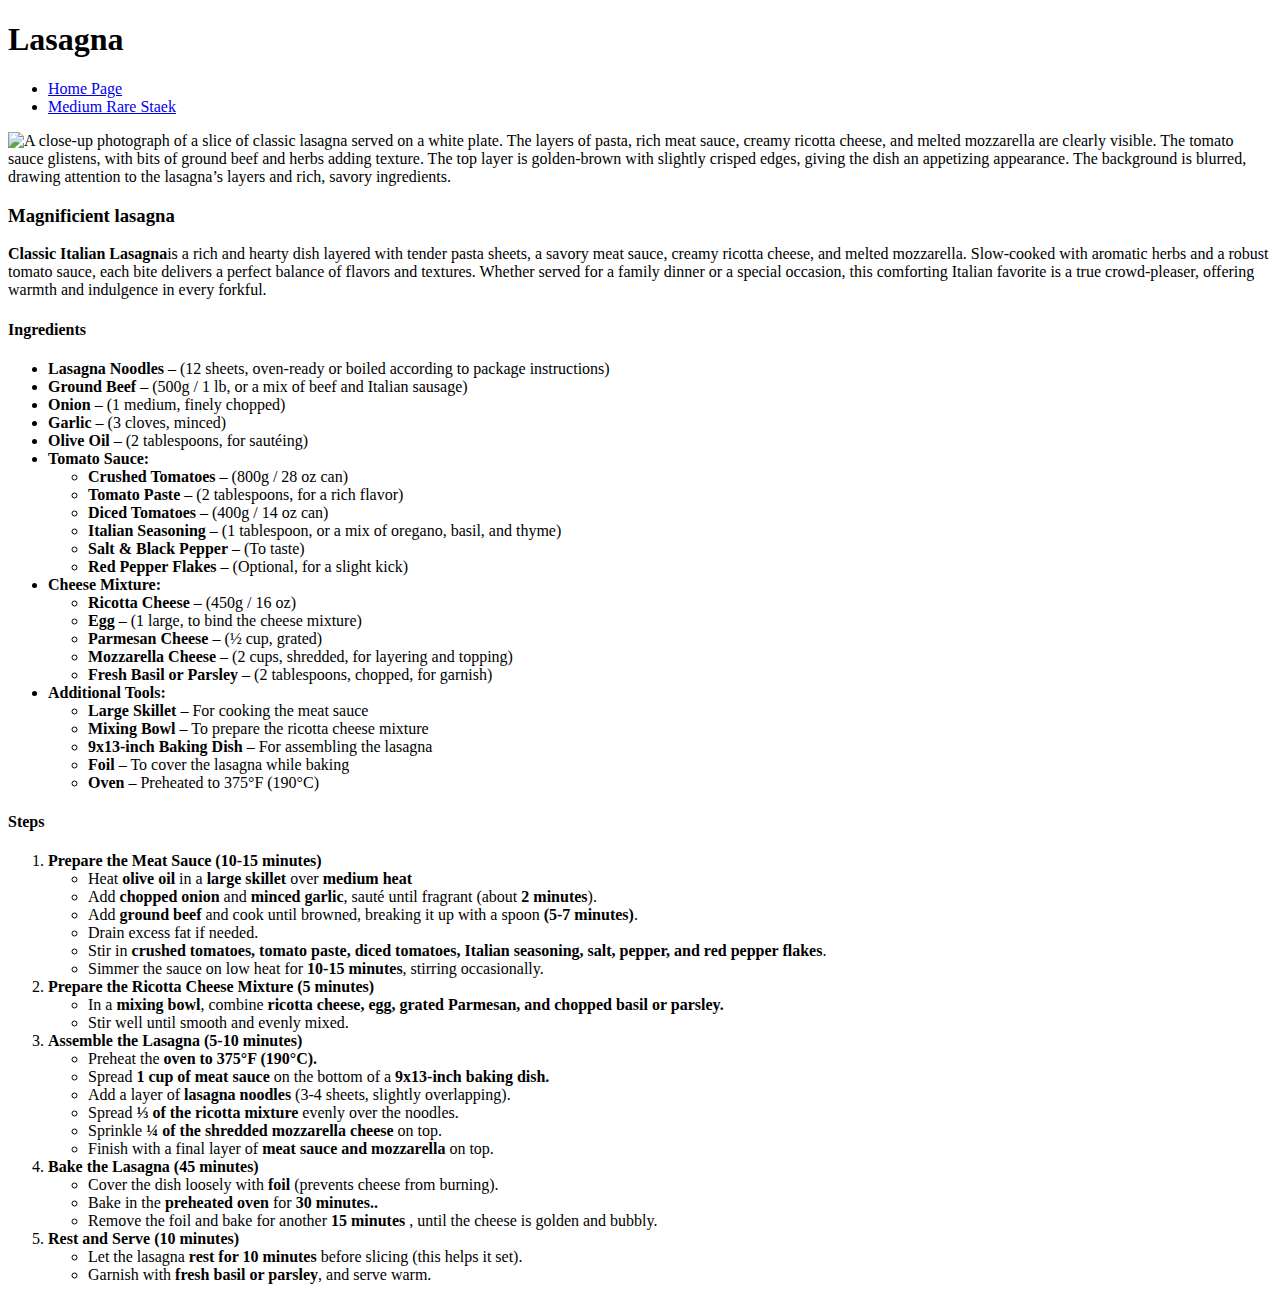
==== recipes/lasagna.html @ a49ae6ce "ADD SECOND LASAGNA RECIPE PAGE" ====
<!DOCTYPE html>

<html lang="en">
    <head>
        <meta charset="UTF-8">
        <meta name="viewport" content="width=device-width, initial scale=1.0">
        <title>Lasagna - recipe</title>
    </head>

    <body>
        <h1>Lasagna
        </h1>
        <ul>
            <li><a href="../index.html">Home Page</a></li>
            <li><a href="steak.html">Medium Rare Staek</a></li>
        </ul>
        <img src="../recipes-images/lasagna.jpg" alt="A close-up photograph of a slice of classic lasagna served on a white plate. The layers of pasta, rich meat sauce, creamy ricotta cheese, and melted mozzarella are clearly visible. The tomato sauce glistens, with bits of ground beef and herbs adding texture. The top layer is golden-brown with slightly crisped edges, giving the dish an appetizing appearance. The background is blurred, drawing attention to the lasagna&rsquo;s layers and rich, savory ingredients." width="500" height="380">
        <h3>Magnificient lasagna</h3>
        <p><strong>Classic Italian Lasagna</strong>is a rich and hearty dish layered with tender pasta sheets, a savory meat sauce, creamy ricotta cheese, and melted mozzarella. Slow-cooked with aromatic herbs and a robust tomato sauce, each bite delivers a perfect balance of flavors and textures. Whether served for a family dinner or a special occasion, this comforting Italian favorite is a true crowd-pleaser, offering warmth and indulgence in every forkful.</p>
        
        <h4>Ingredients</h4>
        <ul>
            <li><b>Lasagna Noodles</b> – (12 sheets, oven-ready or boiled according to package instructions)</li>
            <li><b>Ground Beef</b> – (500g / 1 lb, or a mix of beef and Italian sausage)</li>
            <li><b>Onion</b> – (1 medium, finely chopped)</li>
            <li><b>Garlic</b> – (3 cloves, minced)</li>
            <li><b>Olive Oil</b> – (2 tablespoons, for sautéing)</li>
            <li><b>Tomato Sauce:</b></li>
            <ul>
                <li><b>Crushed Tomatoes</b> – (800g / 28 oz can)</li>
                <li><b>Tomato Paste</b> – (2 tablespoons, for a rich flavor)</li>
                <li><b>Diced Tomatoes</b> – (400g / 14 oz can)</li>
                <li><b>Italian Seasoning</b> – (1 tablespoon, or a mix of oregano, basil, and thyme)</li>
                <li><b>Salt & Black Pepper</b> – (To taste)</li>
                <li><b>Red Pepper Flakes</b> – (Optional, for a slight kick)</li>
            </ul>
            <li><b>Cheese Mixture:</b></li>
            <ul>
                <li><b>Ricotta Cheese</b> – (450g / 16 oz)</li>
                <li><b>Egg</b> – (1 large, to bind the cheese mixture)</li>
                <li><b>Parmesan Cheese</b> – (½ cup, grated)</li>
                <li><b>Mozzarella Cheese</b> – (2 cups, shredded, for layering and topping)</li>
                <li><b>Fresh Basil or Parsley</b> – (2 tablespoons, chopped, for garnish)</li>
            </ul>
            <li><b>Additional Tools:</b></li>
            <ul>
                <li><b>Large Skillet</b> – For cooking the meat sauce</li>
                <li><b>Mixing Bowl</b> – To prepare the ricotta cheese mixture</li>
                <li><b>9x13-inch Baking Dish</b> – For assembling the lasagna</li>
                <li><b>Foil</b> – To cover the lasagna while baking</li>
                <li><b>Oven</b> – Preheated to 375°F (190°C)</li>
            </ul>
        </ul>

        <h4>Steps</h4>
        <ol>
            <li><b>Prepare the Meat Sauce (10-15 minutes)</b></li>
            <ul>
                <li>Heat <strong>olive oil</strong> in a<strong> large skillet</strong> over<strong> medium heat</strong></li>
                <li>Add<strong> chopped onion</strong> and<strong> minced garlic</strong>, sauté until fragrant (about<strong> 2 minutes</strong>).</li>
                <li>Add<b> ground beef</b> and cook until browned, breaking it up with a spoon<strong> (5-7 minutes)</strong>.</li>
                <li>Drain excess fat if needed.</li>
                <li>Stir in<strong> crushed tomatoes, tomato paste, diced tomatoes, Italian seasoning, salt, pepper, and red pepper flakes</strong>.</li>
                <li>Simmer the sauce on low heat for<strong> 10-15 minutes</strong>, stirring occasionally.</li>
            </ul>
            <li><b>Prepare the Ricotta Cheese Mixture (5 minutes)</b></li>
            <ul>
                <li>In a<strong> mixing bowl</strong>, combine<strong> ricotta cheese, egg, grated Parmesan, and chopped basil or parsley.</strong></li>
                <li>Stir well until smooth and evenly mixed.</li>
            </ul>
            <li><b>Assemble the Lasagna (5-10 minutes)</b></li>
            <ul>
                <li>Preheat the<strong> oven to 375°F (190°C).</strong></li>
                <li>Spread<strong> 1 cup of meat sauce</strong> on the bottom of a<strong> 9x13-inch baking dish.</strong></li>
                <li>Add a layer of <b>lasagna noodles</b> (3-4 sheets, slightly overlapping).</li>
                <li>Spread<strong> ⅓ of the ricotta mixture</strong> evenly over the noodles.</li>
                <li>Sprinkle<strong> ¼ of the shredded mozzarella cheese</strong> on top.</li>
                <li>Finish with a final layer of<b> meat sauce and mozzarella</b> on top.</li>
            </ul>
            <li><b>Bake the Lasagna (45 minutes)</b></li>
            <ul>
                <li>Cover the dish loosely with<b> foil</b> (prevents cheese from burning).</li>
                <li>Bake in the<strong> preheated oven</strong> for<strong> 30 minutes..</strong></li>
                <li>Remove the foil and bake for another<strong> 15 minutes</strong> , until the cheese is golden and bubbly.</li>
            </ul>
            <li><b>Rest and Serve (10 minutes)</b></li>
            <ul>
                <li>Let the lasagna<strong> rest for 10 minutes</strong> before slicing (this helps it set).</li>
                <li>Garnish with<b> fresh basil or parsley</b>, and serve warm.</li>
            </ul>
        </ol>
    </body>
</html>
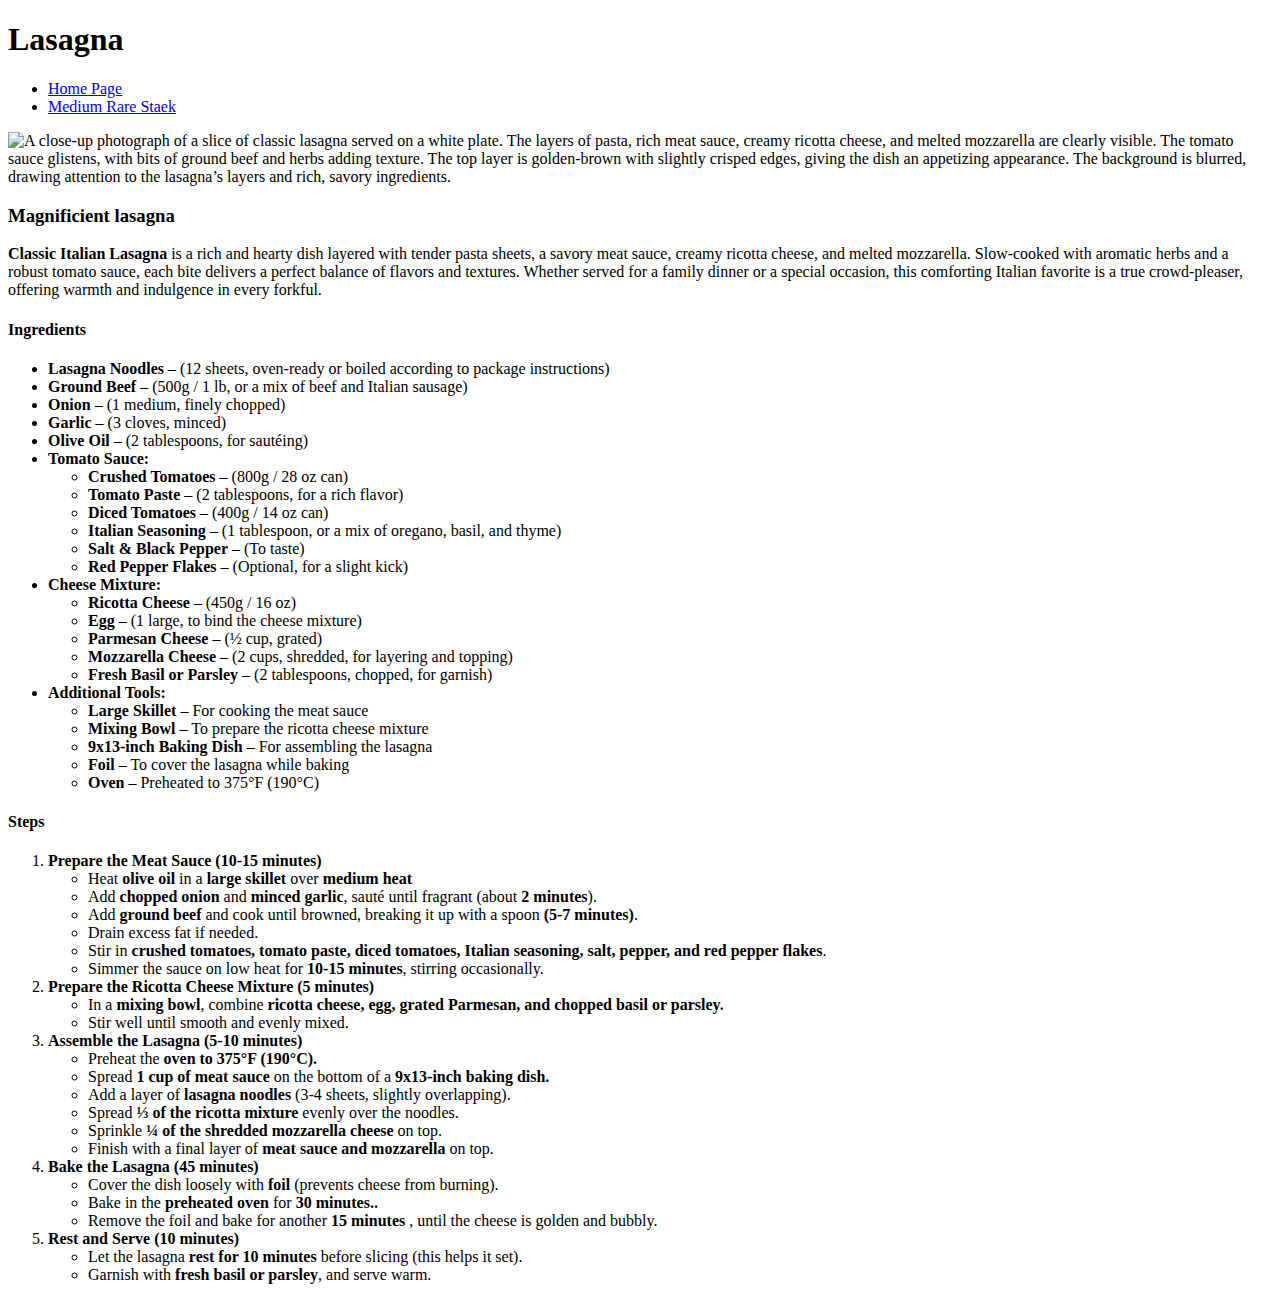
==== commit 84d36ec6: "TYPO FIX" ====
--- a/recipes/lasagna.html
+++ b/recipes/lasagna.html
@@ -16,7 +16,7 @@
         </ul>
         <img src="../recipes-images/lasagna.jpg" alt="A close-up photograph of a slice of classic lasagna served on a white plate. The layers of pasta, rich meat sauce, creamy ricotta cheese, and melted mozzarella are clearly visible. The tomato sauce glistens, with bits of ground beef and herbs adding texture. The top layer is golden-brown with slightly crisped edges, giving the dish an appetizing appearance. The background is blurred, drawing attention to the lasagna&rsquo;s layers and rich, savory ingredients." width="500" height="380">
         <h3>Magnificient lasagna</h3>
-        <p><strong>Classic Italian Lasagna</strong>is a rich and hearty dish layered with tender pasta sheets, a savory meat sauce, creamy ricotta cheese, and melted mozzarella. Slow-cooked with aromatic herbs and a robust tomato sauce, each bite delivers a perfect balance of flavors and textures. Whether served for a family dinner or a special occasion, this comforting Italian favorite is a true crowd-pleaser, offering warmth and indulgence in every forkful.</p>
+        <p><strong>Classic Italian Lasagna</strong> is a rich and hearty dish layered with tender pasta sheets, a savory meat sauce, creamy ricotta cheese, and melted mozzarella. Slow-cooked with aromatic herbs and a robust tomato sauce, each bite delivers a perfect balance of flavors and textures. Whether served for a family dinner or a special occasion, this comforting Italian favorite is a true crowd-pleaser, offering warmth and indulgence in every forkful.</p>
         
         <h4>Ingredients</h4>
         <ul>
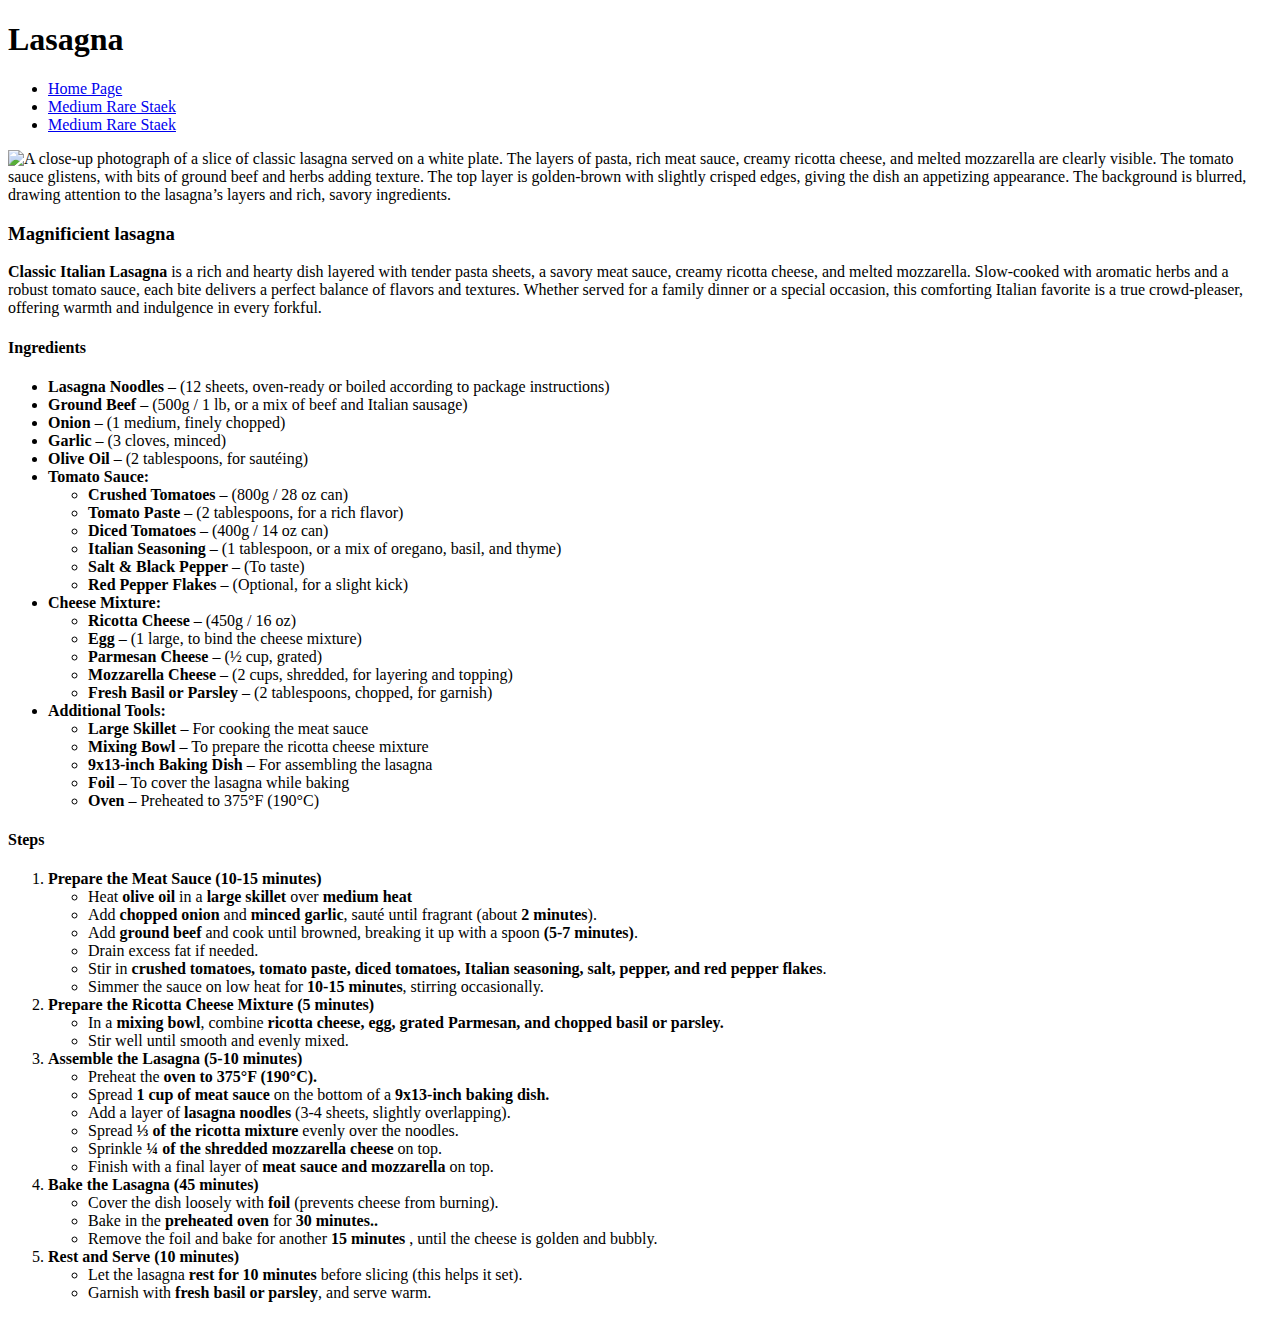
==== commit 9efd623b: "UPDATE NAVIGATION" ====
--- a/recipes/lasagna.html
+++ b/recipes/lasagna.html
@@ -13,6 +13,7 @@
         <ul>
             <li><a href="../index.html">Home Page</a></li>
             <li><a href="steak.html">Medium Rare Staek</a></li>
+            <li><a href="whiteBread.html">Medium Rare Staek</a></li>
         </ul>
         <img src="../recipes-images/lasagna.jpg" alt="A close-up photograph of a slice of classic lasagna served on a white plate. The layers of pasta, rich meat sauce, creamy ricotta cheese, and melted mozzarella are clearly visible. The tomato sauce glistens, with bits of ground beef and herbs adding texture. The top layer is golden-brown with slightly crisped edges, giving the dish an appetizing appearance. The background is blurred, drawing attention to the lasagna&rsquo;s layers and rich, savory ingredients." width="500" height="380">
         <h3>Magnificient lasagna</h3>
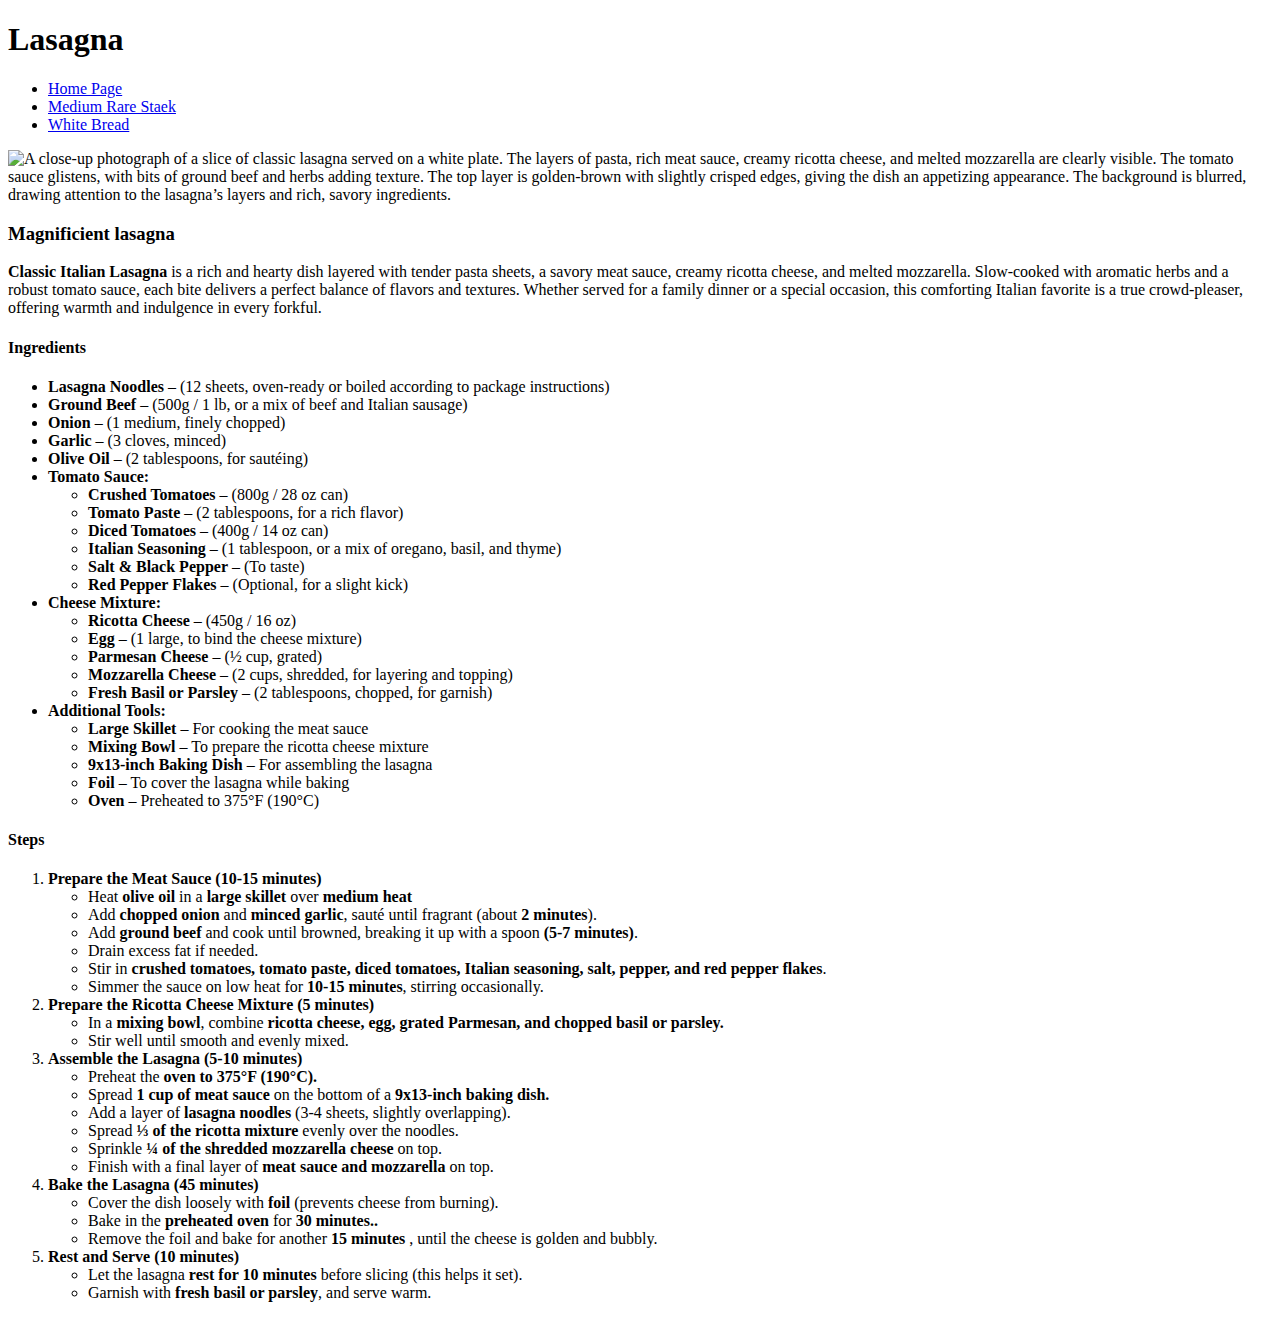
==== commit 4a02320a: "TYPO FIX" ====
--- a/recipes/lasagna.html
+++ b/recipes/lasagna.html
@@ -13,7 +13,7 @@
         <ul>
             <li><a href="../index.html">Home Page</a></li>
             <li><a href="steak.html">Medium Rare Staek</a></li>
-            <li><a href="whiteBread.html">Medium Rare Staek</a></li>
+            <li><a href="whiteBread.html">White Bread</a></li>
         </ul>
         <img src="../recipes-images/lasagna.jpg" alt="A close-up photograph of a slice of classic lasagna served on a white plate. The layers of pasta, rich meat sauce, creamy ricotta cheese, and melted mozzarella are clearly visible. The tomato sauce glistens, with bits of ground beef and herbs adding texture. The top layer is golden-brown with slightly crisped edges, giving the dish an appetizing appearance. The background is blurred, drawing attention to the lasagna&rsquo;s layers and rich, savory ingredients." width="500" height="380">
         <h3>Magnificient lasagna</h3>
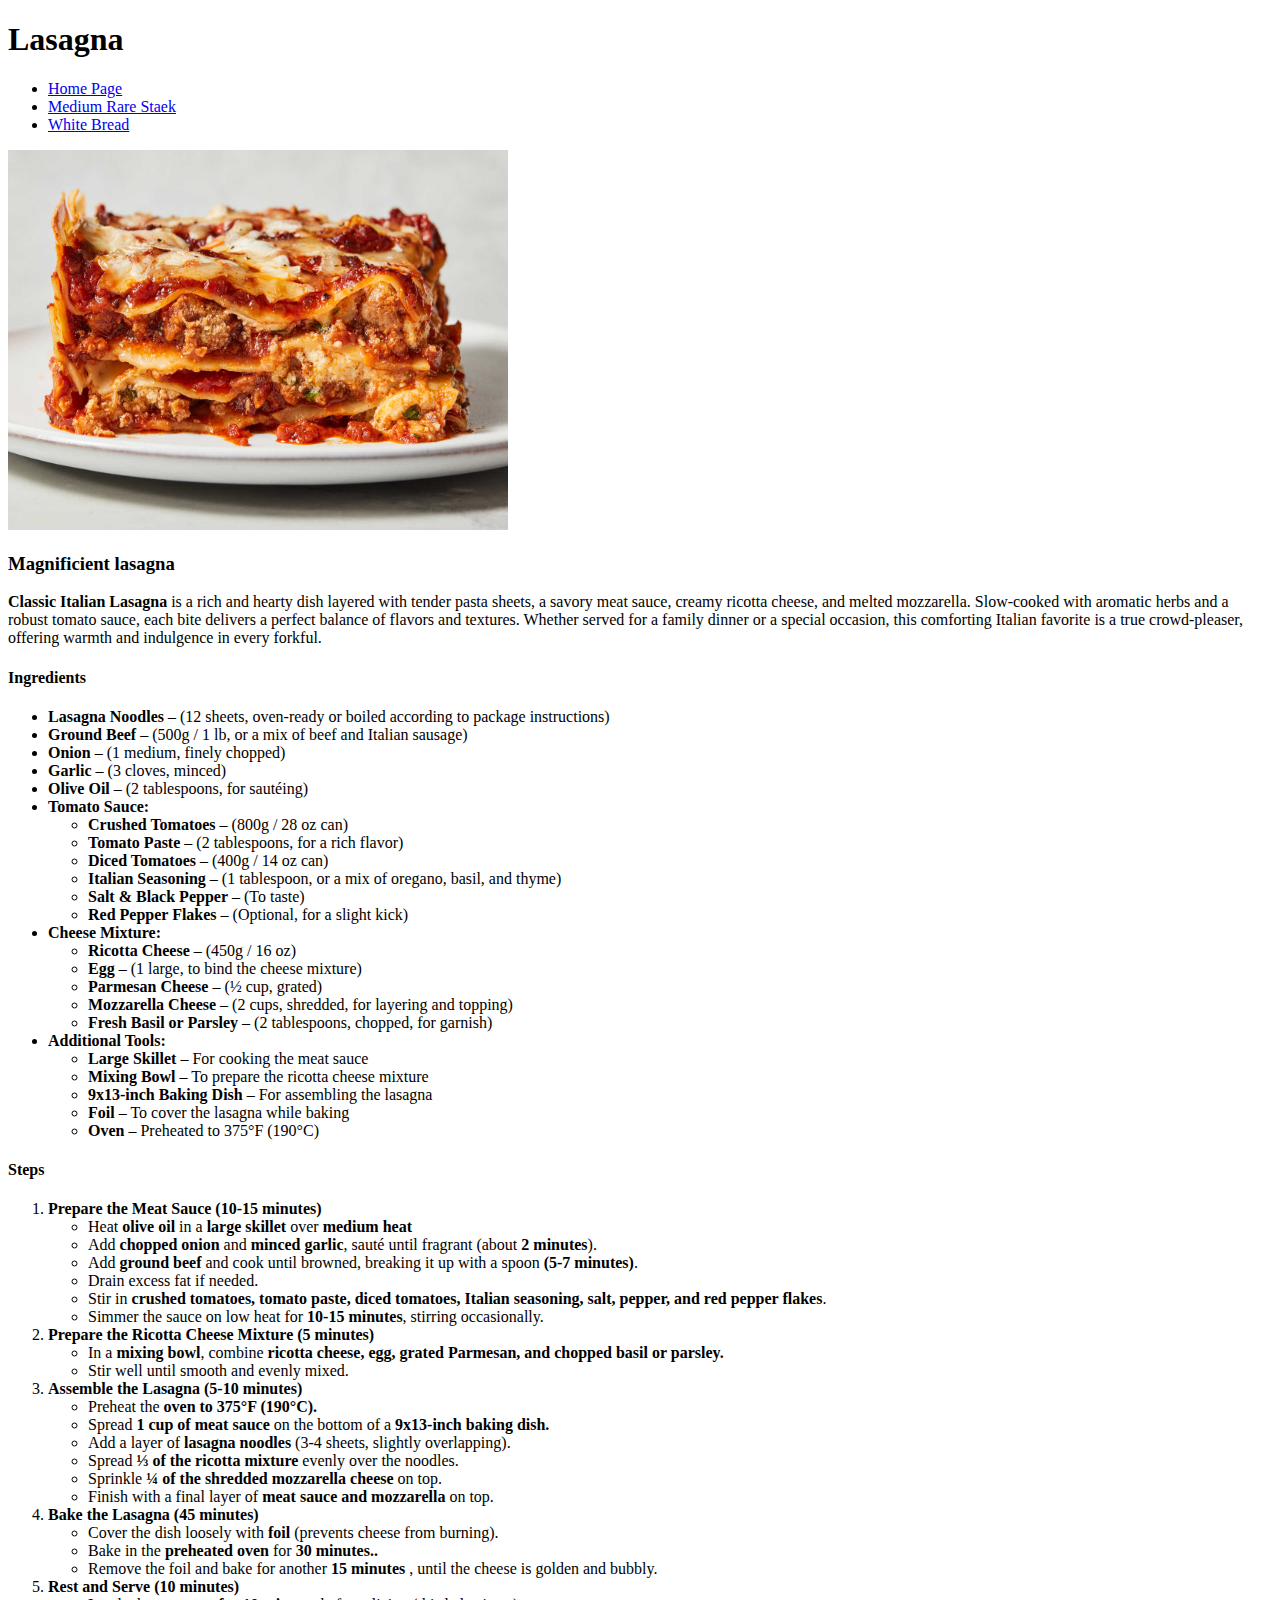
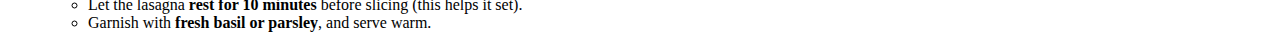
==== commit 74645a7f: "STYLE APPLICATION" ====
--- a/recipes/lasagna.html
+++ b/recipes/lasagna.html
@@ -5,90 +5,94 @@
         <meta charset="UTF-8">
         <meta name="viewport" content="width=device-width, initial scale=1.0">
         <title>Lasagna - recipe</title>
+        <link rel="stylesheet" href="../styloe.css">
     </head>
 
     <body>
-        <h1>Lasagna
-        </h1>
-        <ul>
-            <li><a href="../index.html">Home Page</a></li>
-            <li><a href="steak.html">Medium Rare Staek</a></li>
-            <li><a href="whiteBread.html">White Bread</a></li>
-        </ul>
-        <img src="../recipes-images/lasagna.jpg" alt="A close-up photograph of a slice of classic lasagna served on a white plate. The layers of pasta, rich meat sauce, creamy ricotta cheese, and melted mozzarella are clearly visible. The tomato sauce glistens, with bits of ground beef and herbs adding texture. The top layer is golden-brown with slightly crisped edges, giving the dish an appetizing appearance. The background is blurred, drawing attention to the lasagna&rsquo;s layers and rich, savory ingredients." width="500" height="380">
-        <h3>Magnificient lasagna</h3>
-        <p><strong>Classic Italian Lasagna</strong> is a rich and hearty dish layered with tender pasta sheets, a savory meat sauce, creamy ricotta cheese, and melted mozzarella. Slow-cooked with aromatic herbs and a robust tomato sauce, each bite delivers a perfect balance of flavors and textures. Whether served for a family dinner or a special occasion, this comforting Italian favorite is a true crowd-pleaser, offering warmth and indulgence in every forkful.</p>
-        
-        <h4>Ingredients</h4>
-        <ul>
-            <li><b>Lasagna Noodles</b> – (12 sheets, oven-ready or boiled according to package instructions)</li>
-            <li><b>Ground Beef</b> – (500g / 1 lb, or a mix of beef and Italian sausage)</li>
-            <li><b>Onion</b> – (1 medium, finely chopped)</li>
-            <li><b>Garlic</b> – (3 cloves, minced)</li>
-            <li><b>Olive Oil</b> – (2 tablespoons, for sautéing)</li>
-            <li><b>Tomato Sauce:</b></li>
-            <ul>
-                <li><b>Crushed Tomatoes</b> – (800g / 28 oz can)</li>
-                <li><b>Tomato Paste</b> – (2 tablespoons, for a rich flavor)</li>
-                <li><b>Diced Tomatoes</b> – (400g / 14 oz can)</li>
-                <li><b>Italian Seasoning</b> – (1 tablespoon, or a mix of oregano, basil, and thyme)</li>
-                <li><b>Salt & Black Pepper</b> – (To taste)</li>
-                <li><b>Red Pepper Flakes</b> – (Optional, for a slight kick)</li>
+        <div class="bodyContent">
+            <h1>Lasagna</h1>
+            <div class="linkList">
+                <ul>
+                    <li><a href="../index.html">Home Page</a></li>
+                    <li><a href="steak.html">Medium Rare Staek</a></li>
+                    <li><a href="whiteBread.html">White Bread</a></li>
+                </ul>
+            </div>
+            <img src="../recipes-images/lasagna.jpg" alt="A close-up photograph of a slice of classic lasagna served on a white plate. The layers of pasta, rich meat sauce, creamy ricotta cheese, and melted mozzarella are clearly visible. The tomato sauce glistens, with bits of ground beef and herbs adding texture. The top layer is golden-brown with slightly crisped edges, giving the dish an appetizing appearance. The background is blurred, drawing attention to the lasagna&rsquo;s layers and rich, savory ingredients." width="500" height="380">
+            <h3>Magnificient lasagna</h3>
+            <p class="descriptionP"><strong>Classic Italian Lasagna</strong> is a rich and hearty dish layered with tender pasta sheets, a savory meat sauce, creamy ricotta cheese, and melted mozzarella. Slow-cooked with aromatic herbs and a robust tomato sauce, each bite delivers a perfect balance of flavors and textures. Whether served for a family dinner or a special occasion, this comforting Italian favorite is a true crowd-pleaser, offering warmth and indulgence in every forkful.</p>
+            
+            <h4>Ingredients</h4>
+            <ul class="ingredientsList">
+                <li><b>Lasagna Noodles</b> – (12 sheets, oven-ready or boiled according to package instructions)</li>
+                <li><b>Ground Beef</b> – (500g / 1 lb, or a mix of beef and Italian sausage)</li>
+                <li><b>Onion</b> – (1 medium, finely chopped)</li>
+                <li><b>Garlic</b> – (3 cloves, minced)</li>
+                <li><b>Olive Oil</b> – (2 tablespoons, for sautéing)</li>
+                <li><b>Tomato Sauce:</b></li>
+                <ul>
+                    <li><b>Crushed Tomatoes</b> – (800g / 28 oz can)</li>
+                    <li><b>Tomato Paste</b> – (2 tablespoons, for a rich flavor)</li>
+                    <li><b>Diced Tomatoes</b> – (400g / 14 oz can)</li>
+                    <li><b>Italian Seasoning</b> – (1 tablespoon, or a mix of oregano, basil, and thyme)</li>
+                    <li><b>Salt & Black Pepper</b> – (To taste)</li>
+                    <li><b>Red Pepper Flakes</b> – (Optional, for a slight kick)</li>
+                </ul>
+                <li><b>Cheese Mixture:</b></li>
+                <ul>
+                    <li><b>Ricotta Cheese</b> – (450g / 16 oz)</li>
+                    <li><b>Egg</b> – (1 large, to bind the cheese mixture)</li>
+                    <li><b>Parmesan Cheese</b> – (½ cup, grated)</li>
+                    <li><b>Mozzarella Cheese</b> – (2 cups, shredded, for layering and topping)</li>
+                    <li><b>Fresh Basil or Parsley</b> – (2 tablespoons, chopped, for garnish)</li>
+                </ul>
+                <li><b>Additional Tools:</b></li>
+                <ul>
+                    <li><b>Large Skillet</b> – For cooking the meat sauce</li>
+                    <li><b>Mixing Bowl</b> – To prepare the ricotta cheese mixture</li>
+                    <li><b>9x13-inch Baking Dish</b> – For assembling the lasagna</li>
+                    <li><b>Foil</b> – To cover the lasagna while baking</li>
+                    <li><b>Oven</b> – Preheated to 375°F (190°C)</li>
+                </ul>
             </ul>
-            <li><b>Cheese Mixture:</b></li>
-            <ul>
-                <li><b>Ricotta Cheese</b> – (450g / 16 oz)</li>
-                <li><b>Egg</b> – (1 large, to bind the cheese mixture)</li>
-                <li><b>Parmesan Cheese</b> – (½ cup, grated)</li>
-                <li><b>Mozzarella Cheese</b> – (2 cups, shredded, for layering and topping)</li>
-                <li><b>Fresh Basil or Parsley</b> – (2 tablespoons, chopped, for garnish)</li>
-            </ul>
-            <li><b>Additional Tools:</b></li>
-            <ul>
-                <li><b>Large Skillet</b> – For cooking the meat sauce</li>
-                <li><b>Mixing Bowl</b> – To prepare the ricotta cheese mixture</li>
-                <li><b>9x13-inch Baking Dish</b> – For assembling the lasagna</li>
-                <li><b>Foil</b> – To cover the lasagna while baking</li>
-                <li><b>Oven</b> – Preheated to 375°F (190°C)</li>
-            </ul>
-        </ul>
-
-        <h4>Steps</h4>
-        <ol>
-            <li><b>Prepare the Meat Sauce (10-15 minutes)</b></li>
-            <ul>
-                <li>Heat <strong>olive oil</strong> in a<strong> large skillet</strong> over<strong> medium heat</strong></li>
-                <li>Add<strong> chopped onion</strong> and<strong> minced garlic</strong>, sauté until fragrant (about<strong> 2 minutes</strong>).</li>
-                <li>Add<b> ground beef</b> and cook until browned, breaking it up with a spoon<strong> (5-7 minutes)</strong>.</li>
-                <li>Drain excess fat if needed.</li>
-                <li>Stir in<strong> crushed tomatoes, tomato paste, diced tomatoes, Italian seasoning, salt, pepper, and red pepper flakes</strong>.</li>
-                <li>Simmer the sauce on low heat for<strong> 10-15 minutes</strong>, stirring occasionally.</li>
-            </ul>
-            <li><b>Prepare the Ricotta Cheese Mixture (5 minutes)</b></li>
-            <ul>
-                <li>In a<strong> mixing bowl</strong>, combine<strong> ricotta cheese, egg, grated Parmesan, and chopped basil or parsley.</strong></li>
-                <li>Stir well until smooth and evenly mixed.</li>
-            </ul>
-            <li><b>Assemble the Lasagna (5-10 minutes)</b></li>
-            <ul>
-                <li>Preheat the<strong> oven to 375°F (190°C).</strong></li>
-                <li>Spread<strong> 1 cup of meat sauce</strong> on the bottom of a<strong> 9x13-inch baking dish.</strong></li>
-                <li>Add a layer of <b>lasagna noodles</b> (3-4 sheets, slightly overlapping).</li>
-                <li>Spread<strong> ⅓ of the ricotta mixture</strong> evenly over the noodles.</li>
-                <li>Sprinkle<strong> ¼ of the shredded mozzarella cheese</strong> on top.</li>
-                <li>Finish with a final layer of<b> meat sauce and mozzarella</b> on top.</li>
-            </ul>
-            <li><b>Bake the Lasagna (45 minutes)</b></li>
-            <ul>
-                <li>Cover the dish loosely with<b> foil</b> (prevents cheese from burning).</li>
-                <li>Bake in the<strong> preheated oven</strong> for<strong> 30 minutes..</strong></li>
-                <li>Remove the foil and bake for another<strong> 15 minutes</strong> , until the cheese is golden and bubbly.</li>
-            </ul>
-            <li><b>Rest and Serve (10 minutes)</b></li>
-            <ul>
-                <li>Let the lasagna<strong> rest for 10 minutes</strong> before slicing (this helps it set).</li>
-                <li>Garnish with<b> fresh basil or parsley</b>, and serve warm.</li>
-            </ul>
-        </ol>
+    
+            <h4>Steps</h4>
+            <ol class="stepList">
+                <li><b>Prepare the Meat Sauce (10-15 minutes)</b></li>
+                <ul>
+                    <li>Heat <strong>olive oil</strong> in a<strong> large skillet</strong> over<strong> medium heat</strong></li>
+                    <li>Add<strong> chopped onion</strong> and<strong> minced garlic</strong>, sauté until fragrant (about<strong> 2 minutes</strong>).</li>
+                    <li>Add<b> ground beef</b> and cook until browned, breaking it up with a spoon<strong> (5-7 minutes)</strong>.</li>
+                    <li>Drain excess fat if needed.</li>
+                    <li>Stir in<strong> crushed tomatoes, tomato paste, diced tomatoes, Italian seasoning, salt, pepper, and red pepper flakes</strong>.</li>
+                    <li>Simmer the sauce on low heat for<strong> 10-15 minutes</strong>, stirring occasionally.</li>
+                </ul>
+                <li><b>Prepare the Ricotta Cheese Mixture (5 minutes)</b></li>
+                <ul>
+                    <li>In a<strong> mixing bowl</strong>, combine<strong> ricotta cheese, egg, grated Parmesan, and chopped basil or parsley.</strong></li>
+                    <li>Stir well until smooth and evenly mixed.</li>
+                </ul>
+                <li><b>Assemble the Lasagna (5-10 minutes)</b></li>
+                <ul>
+                    <li>Preheat the<strong> oven to 375°F (190°C).</strong></li>
+                    <li>Spread<strong> 1 cup of meat sauce</strong> on the bottom of a<strong> 9x13-inch baking dish.</strong></li>
+                    <li>Add a layer of <b>lasagna noodles</b> (3-4 sheets, slightly overlapping).</li>
+                    <li>Spread<strong> ⅓ of the ricotta mixture</strong> evenly over the noodles.</li>
+                    <li>Sprinkle<strong> ¼ of the shredded mozzarella cheese</strong> on top.</li>
+                    <li>Finish with a final layer of<b> meat sauce and mozzarella</b> on top.</li>
+                </ul>
+                <li><b>Bake the Lasagna (45 minutes)</b></li>
+                <ul>
+                    <li>Cover the dish loosely with<b> foil</b> (prevents cheese from burning).</li>
+                    <li>Bake in the<strong> preheated oven</strong> for<strong> 30 minutes..</strong></li>
+                    <li>Remove the foil and bake for another<strong> 15 minutes</strong> , until the cheese is golden and bubbly.</li>
+                </ul>
+                <li><b>Rest and Serve (10 minutes)</b></li>
+                <ul>
+                    <li>Let the lasagna<strong> rest for 10 minutes</strong> before slicing (this helps it set).</li>
+                    <li>Garnish with<b> fresh basil or parsley</b>, and serve warm.</li>
+                </ul>
+            </ol>
+        </div>
     </body>
 </html>